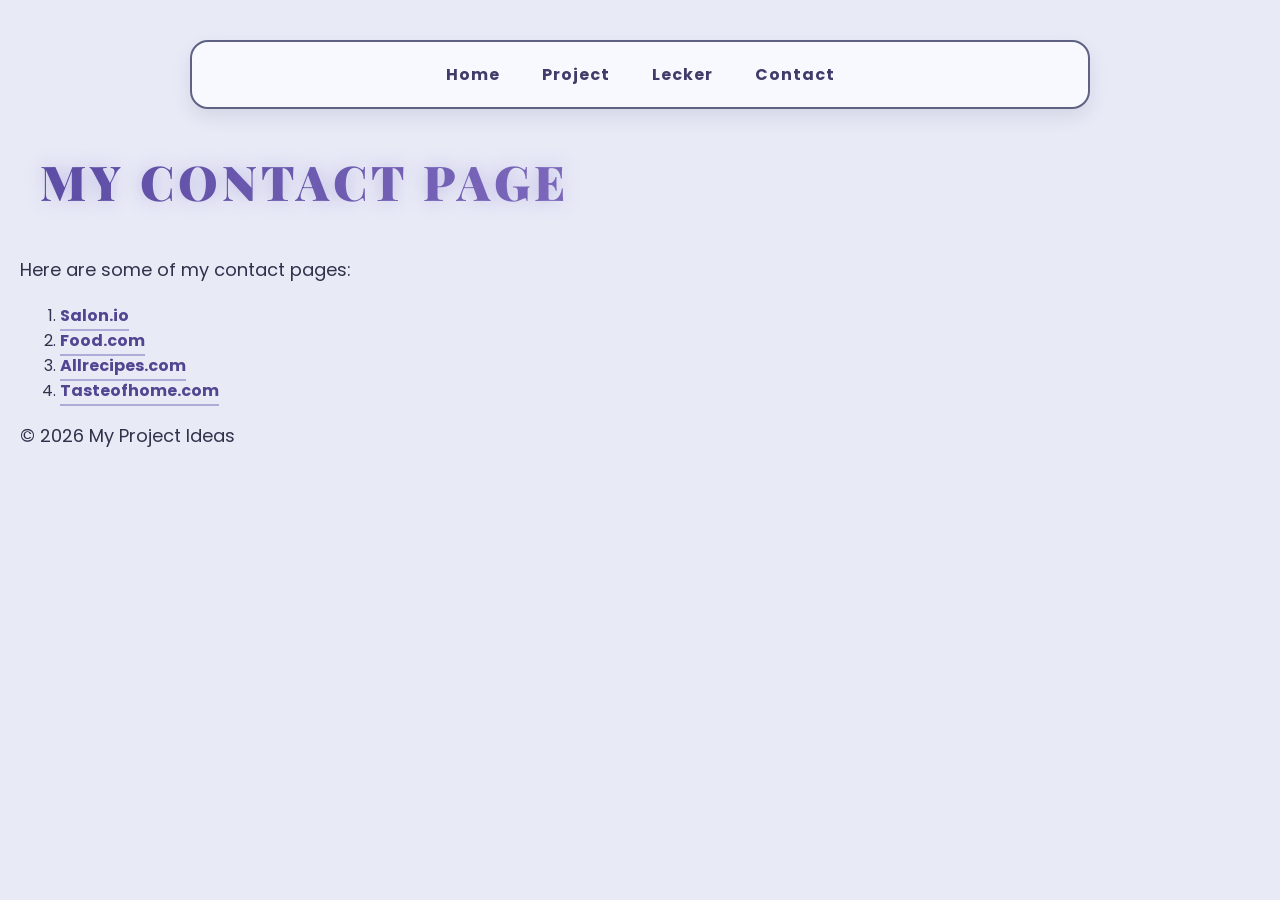
==== contact.html @ b6a73493 "首次提交：初始化我的web new项目" ====
<!DOCTYPE html>
<html lang="en"> 
<head>
    <title>My Project Idees</title>
    <link rel="preconnect" href="https://fonts.googleapis.com">
    <link rel="preconnect" href="https://fonts.gstatic.com" crossorigin>
    <link href="https://fonts.googleapis.com/css2?family=Poppins:wght@400;600;700;800&amp;family=Playfair+Display:wght@900&amp;display=swap" rel="stylesheet">
    <link rel="stylesheet" type="text/css" href="styles.css">
    <link rel="icon" href="favicon.png" sizes="32*32">
</head>
<body>
<header>
    <nav>
        <ul>
            <li><a href="index.html">Home</a></li>
            <li><a href="project.html">Project</a></li>
            <li><a href="lecker1.html">Lecker</a></li>
            <li><a href="contact.html">Contact</a></li>
        </ul>
    </nav>
</header> 
 <main>
    <h1>My contact page</h1>
    <p>Here are some of my contact pages:</p>
    <ol>
        <li><a href="https://new.salon.io">Salon.io</a></li>
        <li><a href="https://www.food.com">Food.com</a></li>
        <li><a href="https://www.allrecipes.com">Allrecipes.com</a></li>
        <li><a href="https://www.tasteofhome.com">Tasteofhome.com</a></li>
    </ol>

    </main>
    <footer>
        <p>&copy; 2026 My Project Ideas</p>
    </footer>
</body>
</html>
---- styles.css ----
* {
    box-sizing: border-box;
}

html {
    scroll-behavior: smooth;
}

body {
    background-color: rgb(232, 234, 246);
    margin: 0;
    padding: 40px 20px;
    font-family: 'Poppins', sans-serif;
    color: rgb(48, 50, 75);
}

header {
    max-width: 900px;
    margin: 0 auto 24px;
}

nav {
    background-color: rgb(248, 249, 255);
    border: 2px solid rgb(95, 98, 130);
    border-radius: 18px;
    box-shadow: 0 8px 18px rgba(72, 76, 112, 0.12);
    padding: 12px 20px;
}

nav ul {
    list-style: none;
    display: flex;
    justify-content: center;
    align-items: center;
    gap: 34px;
    margin: 0;
    padding: 0;
}

nav li {
    margin: 0;
    padding: 0;
}

nav a {
    display: inline-block;
    color: rgb(64, 60, 105);
    font-weight: 700;
    letter-spacing: 1px;
    text-decoration: none;
    border-bottom: 2px solid transparent;
    padding: 8px 4px 6px;
    transition: all 0.3s ease;
}

nav a:hover,
nav a:focus {
    color: rgb(150, 130, 220);
    border-bottom-color: rgb(150, 130, 220);
    text-shadow: 0 0 10px rgba(140, 120, 210, 0.4);
}

main,
.main {
    width: 100%;
}

.main {
    text-align: center;
    max-width: 900px;
    border: 2px solid rgb(95, 98, 130);
    margin: 0 auto;
    background-color: rgb(248, 249, 255);
    border-radius: 18px;
    box-shadow: 0 10px 24px rgba(72, 76, 112, 0.15);
    overflow: hidden;
}

h1 {
    font-family: 'Playfair Display', serif;
    font-size: 3em;
    font-weight: 900;
    text-transform: uppercase;
    letter-spacing: 4px;
    margin: 40px 20px;
    background: linear-gradient(90deg, rgb(90, 75, 160), rgb(130, 110, 190), rgb(80, 140, 190));
    -webkit-background-clip: text;
    background-clip: text;
    color: transparent;
    text-shadow: 0 0 18px rgba(120, 100, 200, 0.35);
}

.content-bg {
    background-color: rgb(226, 229, 244);
    padding: 40px 35px;
}

h2 {
    font-family: 'Poppins', sans-serif;
    font-size: 2em;
    font-weight: 800;
    letter-spacing: 2px;
    color: rgb(64, 60, 105);
    margin-top: 10px;
    margin-bottom: 25px;
}

h3 {
    font-family: 'Poppins', sans-serif;
    font-size: 1.4em;
    font-weight: 700;
    letter-spacing: 1.5px;
    color: rgb(78, 74, 122);
    margin-top: 30px;
    margin-bottom: 18px;
}

p {
    font-family: 'Poppins', sans-serif;
    font-size: 18px;
    line-height: 1.9;
    color: rgb(48, 50, 75);
    margin: 14px 0;
}

a {
    font-weight: 700;
    color: rgb(80, 70, 145);
    text-decoration: none;
    border-bottom: 2px solid rgba(120, 110, 190, 0.5);
    padding-bottom: 2px;
    transition: all 0.3s ease;
}

a:hover,
a:focus {
    color: rgb(150, 130, 220);
    border-bottom-color: rgb(150, 130, 220);
    text-shadow: 0 0 10px rgba(140, 120, 210, 0.5);
}

img {
    display: block;
    max-width: 100%;
    height: auto;
    margin: 22px auto;
    border-radius: 14px;
    box-shadow: 0 8px 18px rgba(72, 76, 112, 0.18);
}

.project-list {
    max-width: 650px;
    margin: 28px auto 0;
    padding: 0;
    list-style: none;
    display: grid;
    grid-template-columns: repeat(2, minmax(0, 1fr));
    gap: 14px;
    text-align: left;
}

.project-list li {
    background-color: rgb(248, 249, 255);
    border: 1px solid rgba(95, 98, 130, 0.45);
    border-radius: 12px;
    padding: 14px 16px;
    color: rgb(64, 60, 105);
    font-weight: 600;
    box-shadow: 0 5px 12px rgba(72, 76, 112, 0.08);
}

.back-link {
    display: inline-block;
    margin-top: 30px;
    padding: 12px 28px;
    border: 2px solid rgb(95, 98, 130);
    border-radius: 30px;
    background-color: rgb(248, 249, 255);
    color: rgb(60, 56, 110);
    font-weight: 700;
    letter-spacing: 1px;
}

.back-link:hover,
.back-link:focus {
    background-color: rgb(95, 98, 130);
    color: white;
    box-shadow: 0 0 18px rgba(120, 100, 200, 0.45);
}

.YAMY {
    max-width: 620px;
    margin: 0 auto 25px;
}

.YAMY blockquote {
    margin: 0;
    padding: 22px 24px;
    background-color: rgb(248, 249, 255);
    border-left: 5px solid rgb(95, 98, 130);
    border-radius: 12px;
    box-shadow: 0 6px 14px rgba(72, 76, 112, 0.1);
}

.YAMY blockquote p {
    margin: 0;
    font-style: italic;
}

.quote-footer {
    margin-top: 10px;
    color: rgb(78, 74, 122);
    font-size: 15px;
}

.note-container {
    display: flex;
    flex-wrap: wrap;
    gap: 30px;
    justify-content: center;
    margin: 40px 0;
}

.sticky-note {
    width: 220px;
    min-height: 180px;
    padding: 20px;
    background: #fff9cc;
    box-shadow: 4px 4px 10px rgba(0, 0, 0, 0.15);
    transition: transform 0.3s ease, box-shadow 0.3s ease;
}

.sticky-note:nth-child(1) {
    transform: rotate(-3deg);
    background: #fff9cc;
}

.sticky-note:nth-child(2) {
    transform: rotate(2deg);
    background: #e6f2ff;
}

.sticky-note:nth-child(3) {
    transform: rotate(-1.5deg);
    background: #f2e6ff;
}

.sticky-note:nth-child(4) {
    transform: rotate(2.5deg);
    background: #fff0e6;
}

.sticky-note:nth-child(5) {
    transform: rotate(-2deg);
    background: #e6fff0;
}

.sticky-note:nth-child(6) {
    transform: rotate(1deg);
    background: #fff5e6;
}

.sticky-note:nth-child(7) {
    transform: rotate(-2.2deg);
    background: #f0f2ff;
}

.sticky-note:hover {
    transform: rotate(0deg) scale(1.03);
    box-shadow: 6px 6px 14px rgba(0, 0, 0, 0.22);
}

.sticky-note p {
    font-family: "Comic Sans MS", cursive;
    color: #222;
    font-size: 17px;
}

.site-footer {
    max-width: 900px;
    margin: 22px auto 0;
    text-align: center;
}

.site-footer p {
    font-size: 14px;
    color: rgb(78, 74, 122);
    margin: 0;
}

@media (max-width: 700px) {
    body {
        padding: 20px 12px;
    }

    nav ul {
        gap: 16px;
        flex-wrap: wrap;
    }

    h1 {
        font-size: 2.15em;
        letter-spacing: 2px;
        margin: 30px 14px;
    }

    .content-bg {
        padding: 30px 18px;
    }

    .project-list {
        grid-template-columns: 1fr;
    }
}
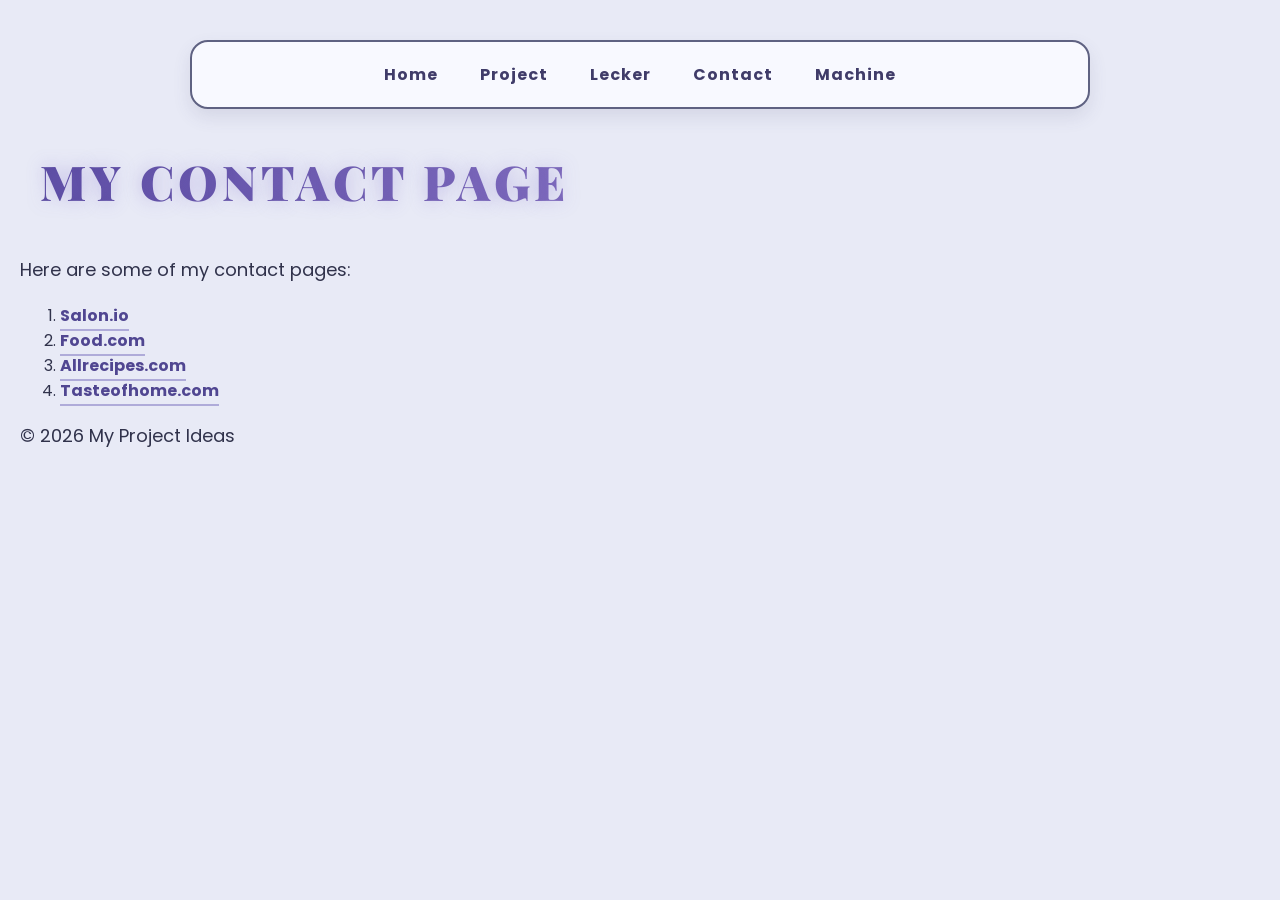
==== commit 7160043d: "第四次：加目录页" ====
--- a/contact.html
+++ b/contact.html
@@ -16,6 +16,7 @@
             <li><a href="project.html">Project</a></li>
             <li><a href="lecker1.html">Lecker</a></li>
             <li><a href="contact.html">Contact</a></li>
+            <li><a href="machine.html?mode=stay">Machine</a></li>
         </ul>
     </nav>
 </header> 
--- a/styles.css
+++ b/styles.css
@@ -222,11 +222,15 @@
 }
 
 .sticky-note {
+    display: block;
     width: 220px;
     min-height: 180px;
     padding: 20px;
     background: #fff9cc;
+    border: 0;
+    color: #222;
     box-shadow: 4px 4px 10px rgba(0, 0, 0, 0.15);
+    text-decoration: none;
     transition: transform 0.3s ease, box-shadow 0.3s ease;
 }
 
@@ -267,10 +271,17 @@
 
 .sticky-note:hover {
     transform: rotate(0deg) scale(1.03);
+    color: #222;
     box-shadow: 6px 6px 14px rgba(0, 0, 0, 0.22);
 }
 
+.sticky-note:focus-visible {
+    outline: 3px solid rgb(80, 70, 145);
+    outline-offset: 5px;
+}
+
 .sticky-note p {
+    margin: 0;
     font-family: "Comic Sans MS", cursive;
     color: #222;
     font-size: 17px;
